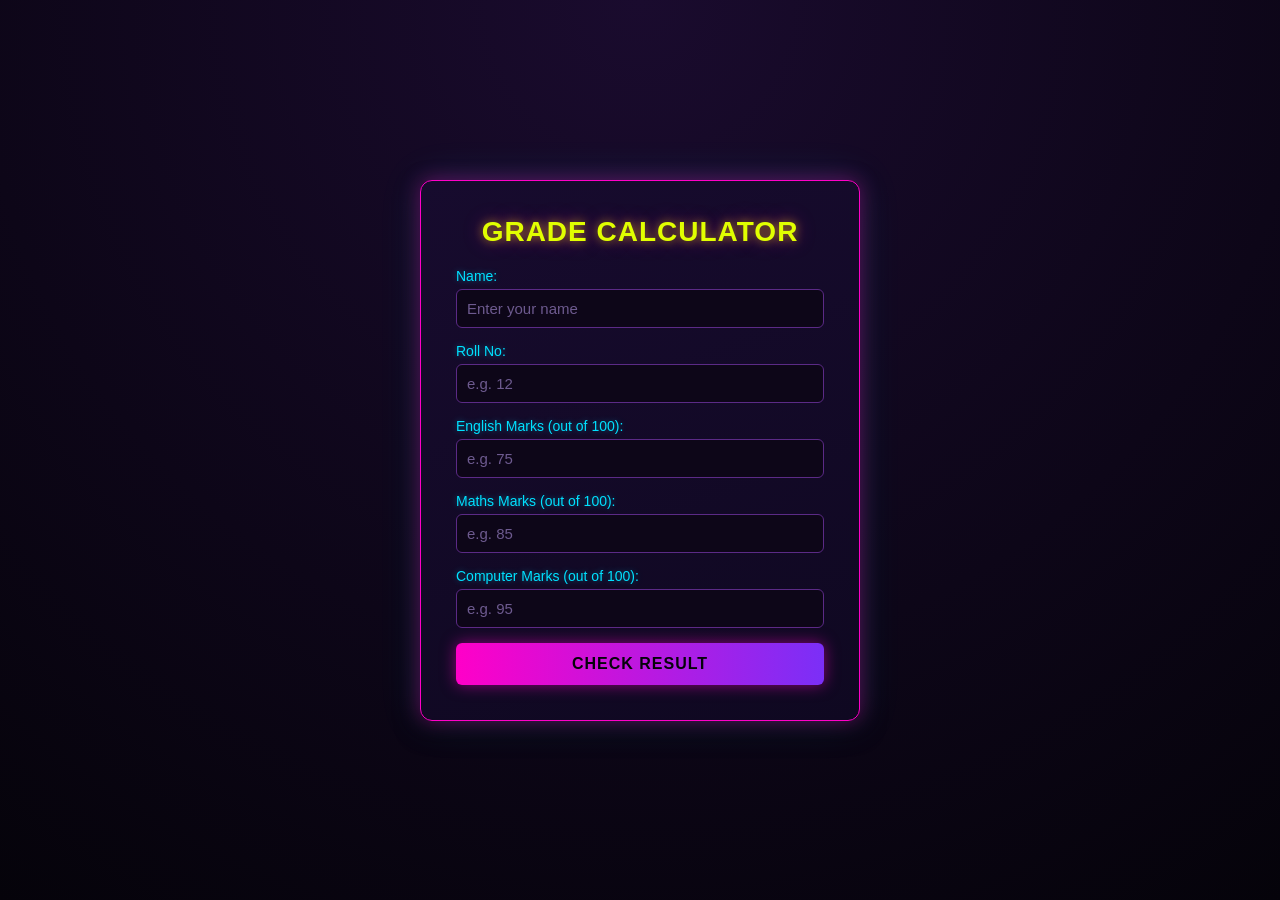
==== index.html @ def2cb0f "Add" ====
<!doctype html>
<html lang="en">
  <head>
    <meta charset="UTF-8" />
    <meta name="viewport" content="width=device-width, initial-scale=1.0" />
    <title>Project | Student Grade Calculator</title>
    <link rel="stylesheet" href="style.css" />
  </head>
  <body>
    <div id="box">
      <h1>Grade Calculator</h1>

      <form onsubmit="calculateGrade(event)">
        <!-- Name -->
        <div class="inp-label">
          <label for="userName">Name:</label>
          <input
            type="text"
            id="userName"
            placeholder="Enter your name"
            required
          />
        </div>

        <!-- Roll No -->
        <div class="inp-label">
          <label for="userRollNo">Roll No:</label>
          <input type="number" id="userRollNo" placeholder="e.g. 12" required />
        </div>

        <!-- English Marks -->
        <div class="inp-label">
          <label for="engMarks">English Marks (out of 100):</label>
          <input
            type="number"
            id="engMarks"
            min="0"
            max="100"
            placeholder="e.g. 75"
            required
          />
        </div>

        <!-- Math Marks -->
        <div class="inp-label">
          <label for="mathMarks">Maths Marks (out of 100):</label>
          <input
            type="number"
            id="mathMarks"
            min="0"
            max="100"
            placeholder="e.g. 85"
            required
          />
        </div>

        <!-- Computer Marks -->
        <div class="inp-label">
          <label for="compMarks">Computer Marks (out of 100):</label>
          <input
            type="number"
            id="compMarks"
            min="0"
            max="100"
            placeholder="e.g. 95"
            required
          />
        </div>

        <button type="submit">Check Result</button>
      </form>

      <p id="result"></p>
    </div>

    <!-- js file -->

    <script src="app.js"></script>
  </body>
</html>
---- style.css ----
* {
  margin: 0;
  padding: 0;
  box-sizing: border-box;
  font-family: "Segoe UI", Tahoma, Geneva, Verdana, sans-serif;
}

body {
  width: 100%;
  min-height: 100vh;
  padding: 20px;
  display: flex;
  justify-content: center;
  align-items: center;
  background: radial-gradient(
    circle at top,
    #1a0b2e 0%,
    #0d0618 60%,
    #05030a 100%
  ); /* important */
}

#box {
  width: 100%;
  max-width: 440px;
  padding: 35px;
  border: 1px solid #ff00c8;
  border-radius: 12px;
  display: flex;
  flex-direction: column;
  justify-content: center;
  align-items: center;
  gap: 20px;
  background: linear-gradient(160deg, #170b2e 0%, #0f0821 100%); /* important */
  box-shadow:
    0 0 20px rgba(255, 0, 200, 0.35),
    0 0 40px rgba(0, 225, 255, 0.15),
    0 8px 25px rgba(0, 0, 0, 0.6); /* important */
}

h1 {
  color: #e1ff00;
  text-align: center;
  font-size: 28px;
  text-transform: uppercase;
  letter-spacing: 1px;
  text-shadow:
    0 0 10px rgba(255, 215, 0, 0.6),
    0 0 20px rgba(255, 0, 200, 0.4); /* important */
}

form {
  width: 100%;
  display: flex;
  flex-direction: column;
  gap: 15px;
}

.inp-label {
  width: 100%;
  display: flex;
  flex-direction: column;
  gap: 5px;
}

label {
  font-size: 14px;
  color: #00e1ff;
  text-shadow: 0 0 6px rgba(0, 225, 255, 0.4);
}

input {
  width: 100%;
  padding: 10px;
  background-color: #0d0618;
  color: #f5f0ff;
  font-size: 15px;
  border: 1px solid #5b2a86;
  border-radius: 6px;
}

input::placeholder {
  color: #6d5a8f;
}

input:focus {
  outline: none;
  border-color: #ff00c8;
  box-shadow: 0 0 10px rgba(255, 0, 200, 0.6);
}

/* Fix - Chrome autofill white background issue */

input:-webkit-autofill,
input:-webkit-autofill:hover,
input:-webkit-autofill:focus,
input:-webkit-autofill:active {
  -webkit-text-fill-color: #f5f0ff !important;
  -webkit-box-shadow: 0 0 0px 1000px #0d0618 inset !important;
  box-shadow: 0 0 0px 1000px #0d0618 inset !important;
  caret-color: #f5f0ff;
  transition: background-color 5000s ease-in-out 0s; /* delays browser's own transition */
}

button {
  width: 100%;
  padding: 12px;
  background: linear-gradient(90deg, #ff00c8, #7b2ff7, #00e1ff); /* important */
  background-size: 200% auto; /* important */
  color: #05030a;
  border: none;
  border-radius: 6px;
  font-size: 16px;
  font-weight: bold;
  letter-spacing: 1px;
  text-transform: uppercase;
  cursor: pointer;
  box-shadow: 0 0 15px rgba(255, 0, 200, 0.5); /* important */
  transition:
    background-position 0.4s ease,
    box-shadow 0.3s ease,
    transform 0.15s ease; /* important */
}

button:hover {
  background-position: right center; /* important */
  box-shadow: 0 0 25px rgba(0, 225, 255, 0.7);
  transform: translateY(-1px); /* important */
}

#result {
  width: 100%;
  display: none;
  padding: 15px;
  color: #f5f0ff;
  background-color: #0d0618;
  border-left: 5px solid #e1ff00;
  border-radius: 4px;
  box-shadow: inset 0 0 15px rgba(123, 47, 247, 0.25); /* important */
  margin-bottom: 8px;
  font-size: 15px;
  line-height: 1.75rem;
}

.pass {
  color: #37ff00;
  font-weight: bold;
  text-shadow: 0 0 8px rgba(4, 255, 0, 0.6);
}

.fail {
  color: #ff0000;
  font-weight: bold;
  text-shadow: 0 0 8px rgba(255, 0, 0, 0.6);
}

@media screen and (max-width: 500px) {
  #box {
    padding: 25px;
  }

  h1 {
    font-size: 24px;
    text-align: center;
  }
}

@media screen and (max-width: 380px) {
  #box {
    padding: 18px;
    gap: 15px;
  }
}
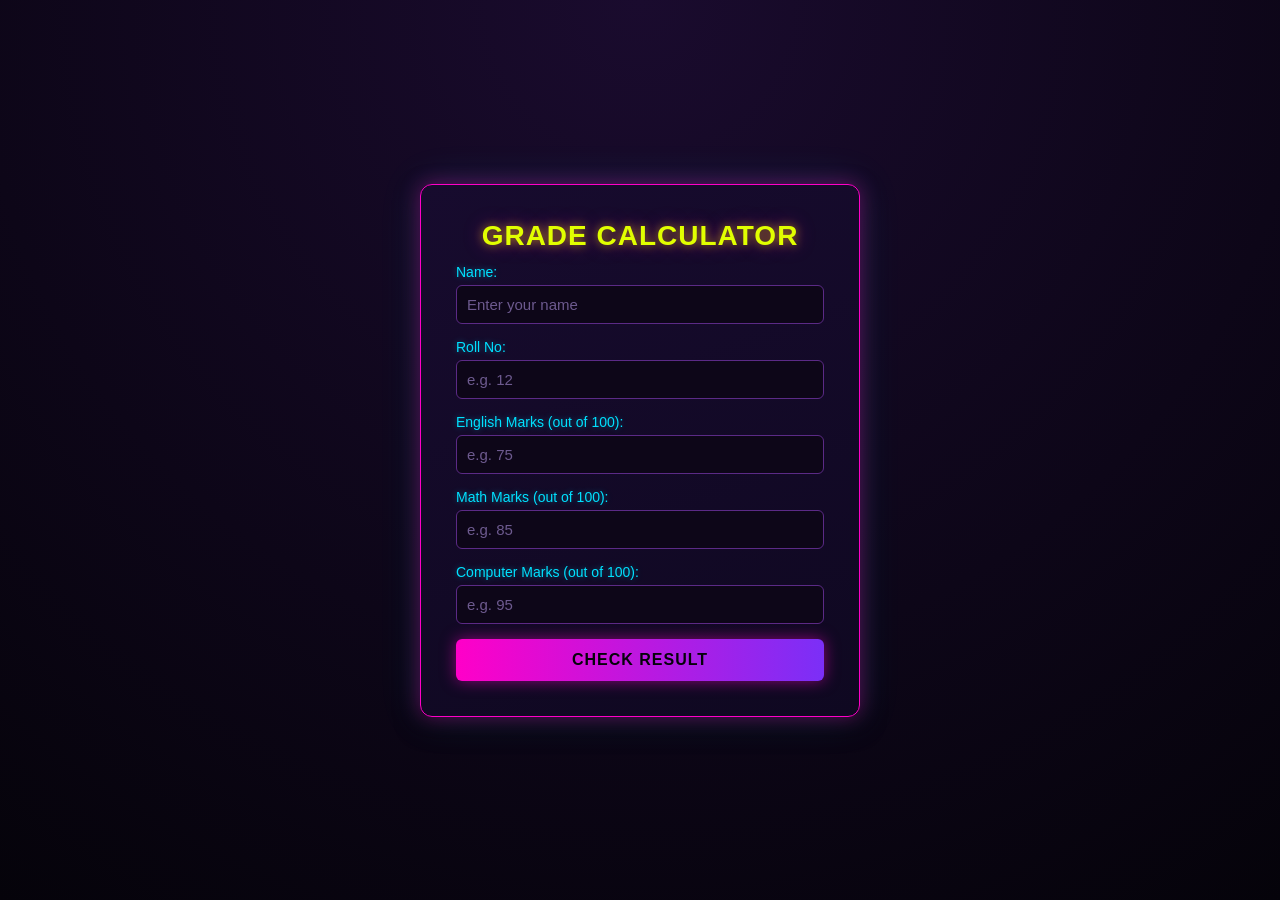
==== commit f99a3a98: "add" ====
--- a/index.html
+++ b/index.html
@@ -3,14 +3,16 @@
   <head>
     <meta charset="UTF-8" />
     <meta name="viewport" content="width=device-width, initial-scale=1.0" />
-    <title>Project | Student Grade Calculator</title>
+    <title>Student Grade Calculator</title>
     <link rel="stylesheet" href="style.css" />
   </head>
   <body>
+    <!-- Grade Card -->
     <div id="box">
       <h1>Grade Calculator</h1>
 
-      <form onsubmit="calculateGrade(event)">
+      <!-- Form -->
+      <form>
         <!-- Name -->
         <div class="inp-label">
           <label for="userName">Name:</label>
@@ -43,7 +45,7 @@
 
         <!-- Math Marks -->
         <div class="inp-label">
-          <label for="mathMarks">Maths Marks (out of 100):</label>
+          <label for="mathMarks">Math Marks (out of 100):</label>
           <input
             type="number"
             id="mathMarks"
@@ -74,7 +76,6 @@
     </div>
 
     <!-- js file -->
-
     <script src="app.js"></script>
   </body>
 </html>
--- a/style.css
+++ b/style.css
@@ -1,3 +1,5 @@
+/* Universal Properties */
+
 * {
   margin: 0;
   padding: 0;
@@ -5,10 +7,14 @@
   font-family: "Segoe UI", Tahoma, Geneva, Verdana, sans-serif;
 }
 
+/* Body */
+
 body {
   width: 100%;
   min-height: 100vh;
+  /* height: auto; */
   padding: 20px;
+  box-sizing: border-box;
   display: flex;
   justify-content: center;
   align-items: center;
@@ -20,23 +26,30 @@
   ); /* important */
 }
 
+/* Grade Card */
+
 #box {
   width: 100%;
   max-width: 440px;
+  /* max-width: 420px; */
   padding: 35px;
+  /* padding: 20px 24px; */
   border: 1px solid #ff00c8;
   border-radius: 12px;
   display: flex;
   flex-direction: column;
   justify-content: center;
   align-items: center;
-  gap: 20px;
+  /* gap: 20px; */
+  gap: 12px;
   background: linear-gradient(160deg, #170b2e 0%, #0f0821 100%); /* important */
   box-shadow:
     0 0 20px rgba(255, 0, 200, 0.35),
     0 0 40px rgba(0, 225, 255, 0.15),
     0 8px 25px rgba(0, 0, 0, 0.6); /* important */
 }
+
+/* h1 */
 
 h1 {
   color: #e1ff00;
@@ -49,12 +62,17 @@
     0 0 20px rgba(255, 0, 200, 0.4); /* important */
 }
 
+/* Form */
+
 form {
   width: 100%;
   display: flex;
   flex-direction: column;
   gap: 15px;
-}
+  /* gap: 10px; */
+}
+
+/* Label Input Box */
 
 .inp-label {
   width: 100%;
@@ -62,6 +80,8 @@
   flex-direction: column;
   gap: 5px;
 }
+
+/* Label */
 
 label {
   font-size: 14px;
@@ -69,9 +89,12 @@
   text-shadow: 0 0 6px rgba(0, 225, 255, 0.4);
 }
 
+/* Input */
+
 input {
   width: 100%;
   padding: 10px;
+  /* padding: 7px 10px; */
   background-color: #0d0618;
   color: #f5f0ff;
   font-size: 15px;
@@ -101,6 +124,8 @@
   caret-color: #f5f0ff;
   transition: background-color 5000s ease-in-out 0s; /* delays browser's own transition */
 }
+
+/* Check Result Button */
 
 button {
   width: 100%;
@@ -128,6 +153,8 @@
   transform: translateY(-1px); /* important */
 }
 
+/* Result */
+
 #result {
   width: 100%;
   display: none;
@@ -142,6 +169,8 @@
   line-height: 1.75rem;
 }
 
+/* Status Pass & Fail */
+
 .pass {
   color: #37ff00;
   font-weight: bold;
@@ -154,20 +183,63 @@
   text-shadow: 0 0 8px rgba(255, 0, 0, 0.6);
 }
 
-@media screen and (max-width: 500px) {
+/* Responsive */
+
+/* Laptop Screen (Low Height) Specific Adjustment */
+
+@media screen and (max-height: 800px) {
+  body {
+    padding: 12px;
+  }
+
   #box {
-    padding: 25px;
+    max-width: 410px;
+    padding: 25px 30px;
+    padding-bottom: 26px;
+    gap: 15px;
   }
 
   h1 {
     font-size: 24px;
-    text-align: center;
-  }
-}
-
-@media screen and (max-width: 380px) {
+    letter-spacing: 0.8px;
+  }
+
+  form {
+    gap: 12px;
+  }
+
+  .inp-label {
+    gap: 5px;
+  }
+
+  label {
+    font-size: 13px;
+  }
+
+  input {
+    padding: 8px 12px;
+    font-size: 14px;
+  }
+
+  button {
+    padding: 10px;
+    font-size: 14px;
+  }
+
+  #result {
+    padding: 12px 14px;
+    font-size: 14px;
+    line-height: 1.55rem;
+  }
+}
+
+@media screen and (max-width: 440px) {
   #box {
-    padding: 18px;
-    gap: 15px;
-  }
-}
+    /* max-width: 400px; */
+    padding: 24px;
+  }
+
+  h1 {
+    font-size: 22px;
+  }
+}
